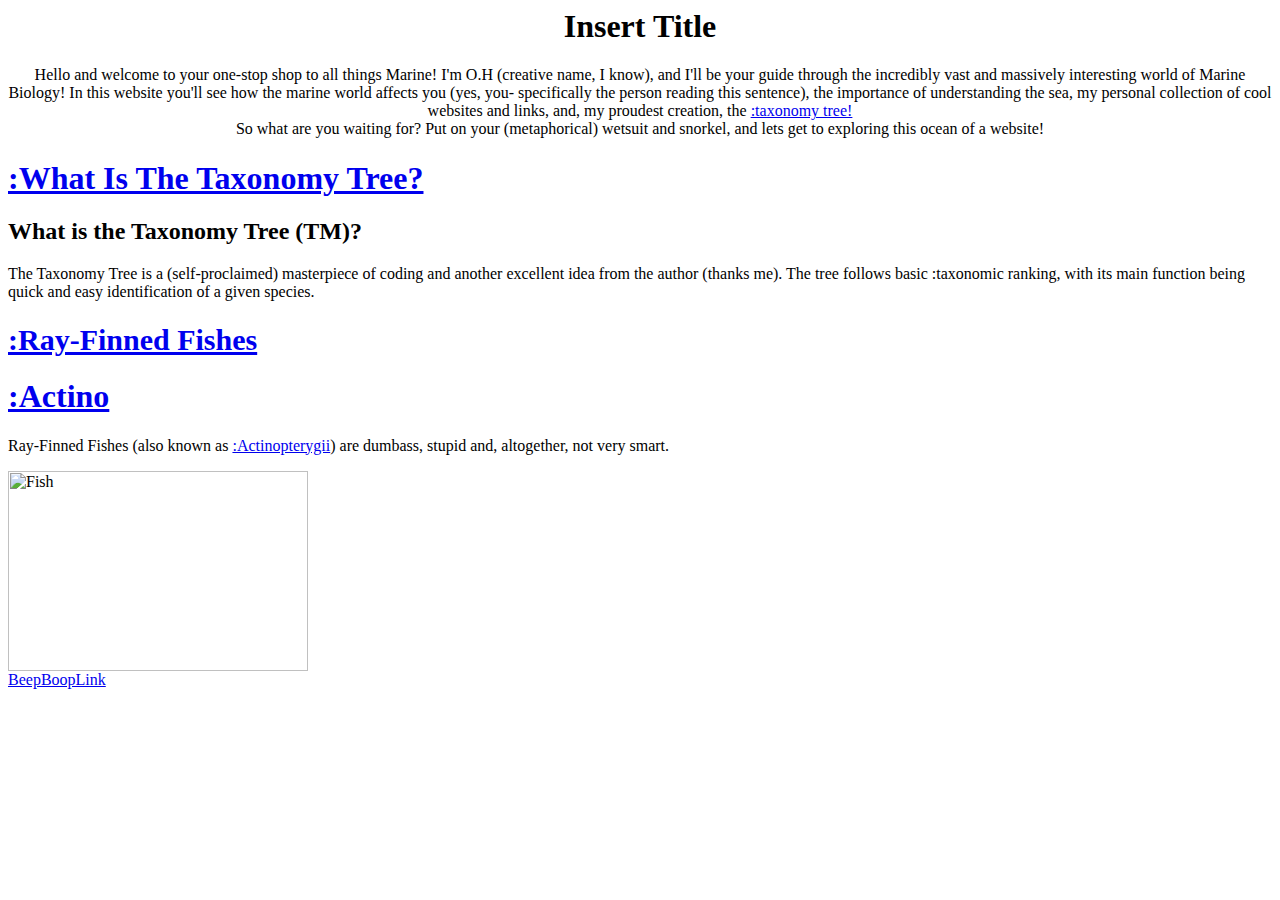
==== index.html @ cf11eb81 "Update index.html" ====
<head><script src="https://cdn.jsdelivr.net/gh/ncase/nutshell/nutshell.js"></script></head>
<body background="https://i.guim.co.uk/img/media/14f9be62449a6c4f6ce660e8fe11674d0dc5dd16/0_127_5189_3113/master/5189.jpg?width=1200&height=900&quality=85&auto=format&fit=crop&s=7d345128f7d211a13c8f2cd12607a14a">
<h1><center>Insert Title</center></h1>
<div>
  <p style="background-image:url('https://i.guim.co.uk/img/media/14f9be62449a6c4f6ce660e8fe11674d0dc5dd16/0_127_5189_3113/master/5189.jpg?width=1200&height=900&quality=85&auto=format&fit=crop&s=7d345128f7d211a13c8f2cd12607a14a')"><center>Hello and welcome to your one-stop shop to all things Marine! I'm O.H (creative name, I know), and I'll be your guide through the incredibly vast and massively interesting world of Marine Biology! In this website you'll see how the marine world affects you (yes, you- specifically the person reading this sentence), the importance of understanding the sea, my personal collection of cool websites and links, and, my proudest creation, the <a href="#WhatIsTheTaxonomyTree?">:taxonomy tree!</a><br>
  So what are you waiting for? Put on your (metaphorical) wetsuit and snorkel, and lets get to exploring this ocean of a website!</center></p>
</div>





<h1><a href="#WhatIsTheTaxonomyTree?">:What Is The Taxonomy Tree?</a></h1>
<div>
  <h2>What is the Taxonomy Tree (TM)?</h2>
  <p>The Taxonomy Tree is a (self-proclaimed) masterpiece of coding and another excellent idea from the author (thanks me). The tree follows basic :taxonomic ranking, with its main function being quick and easy identification of a given species.</p>
</div>
<h1><a style="font-size:30px" href="#Actino">:Ray-Finned Fishes</a></h1>
<h1><a href="#Actino">:Actino</a></h1>
<div>
  <p>Ray-Finned Fishes (also known as <a href="https://en.wikipedia.org/wiki/Actinopterygii">:Actinopterygii</a>) are dumbass, stupid and, altogether, not very smart. </p>
  <img src="https://images.pexels.com/photos/45910/goldfish-carassius-fish-golden-45910.jpeg?cs=srgb&dl=pexels-pixabay-45910.jpg&fm=jpg" alt="Fish" width="300" height="200"></img>
</div>
<a href="https://mollsenic.github.io/Marine_Biology/#MarineBiology">BeepBoopLink</a>
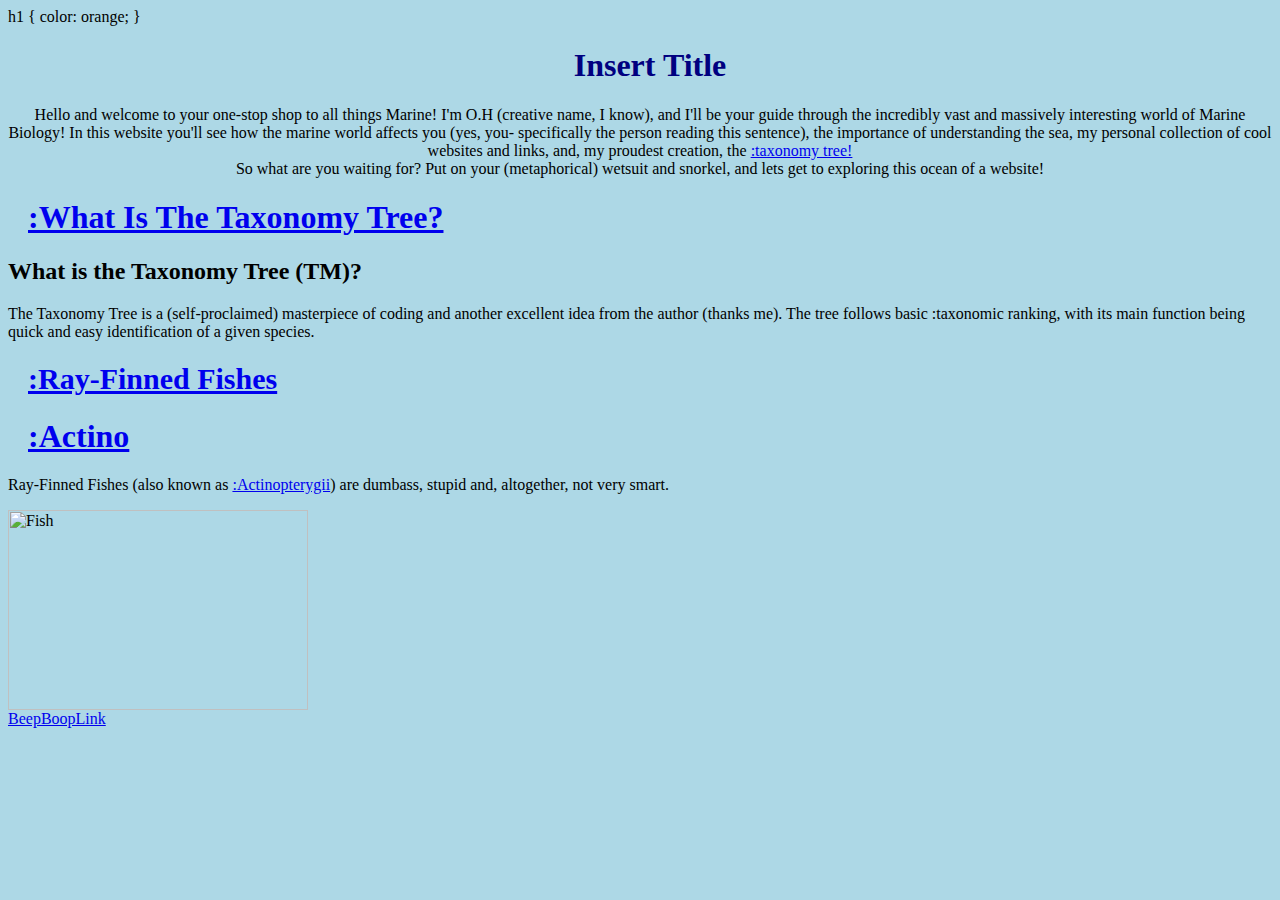
==== commit 01a87ab4: "Update index.html" ====
--- a/index.html
+++ b/index.html
@@ -1,8 +1,12 @@
 <head><script src="https://cdn.jsdelivr.net/gh/ncase/nutshell/nutshell.js"></script></head>
+<link type="text/css" rel="stylesheet" href="main.css">
 <body background="https://i.guim.co.uk/img/media/14f9be62449a6c4f6ce660e8fe11674d0dc5dd16/0_127_5189_3113/master/5189.jpg?width=1200&height=900&quality=85&auto=format&fit=crop&s=7d345128f7d211a13c8f2cd12607a14a">
+h1 {
+  color: orange;
+}
 <h1><center>Insert Title</center></h1>
 <div>
-  <p style="background-image:url('https://i.guim.co.uk/img/media/14f9be62449a6c4f6ce660e8fe11674d0dc5dd16/0_127_5189_3113/master/5189.jpg?width=1200&height=900&quality=85&auto=format&fit=crop&s=7d345128f7d211a13c8f2cd12607a14a')"><center>Hello and welcome to your one-stop shop to all things Marine! I'm O.H (creative name, I know), and I'll be your guide through the incredibly vast and massively interesting world of Marine Biology! In this website you'll see how the marine world affects you (yes, you- specifically the person reading this sentence), the importance of understanding the sea, my personal collection of cool websites and links, and, my proudest creation, the <a href="#WhatIsTheTaxonomyTree?">:taxonomy tree!</a><br>
+  <p style="background-image:url('https://i.guim.co.uk/img/media/14f9be62449a6c4f6ce660e8fe11674d0dc5dd16/0_127_5189_3113/master/5189.jpg?width=100&height=90&quality=85&auto=format&fit=crop&s=7d345128f7d211a13c8f2cd12607a14a')" width="100" height="100"><center>Hello and welcome to your one-stop shop to all things Marine! I'm O.H (creative name, I know), and I'll be your guide through the incredibly vast and massively interesting world of Marine Biology! In this website you'll see how the marine world affects you (yes, you- specifically the person reading this sentence), the importance of understanding the sea, my personal collection of cool websites and links, and, my proudest creation, the <a href="#WhatIsTheTaxonomyTree?">:taxonomy tree!</a><br>
   So what are you waiting for? Put on your (metaphorical) wetsuit and snorkel, and lets get to exploring this ocean of a website!</center></p>
 </div>
 
--- a/main.css
+++ b/main.css
@@ -0,0 +1,8 @@
+body {
+  background-color: lightblue;
+}
+
+h1 {
+  color: navy;
+  margin-left: 20px;
+}
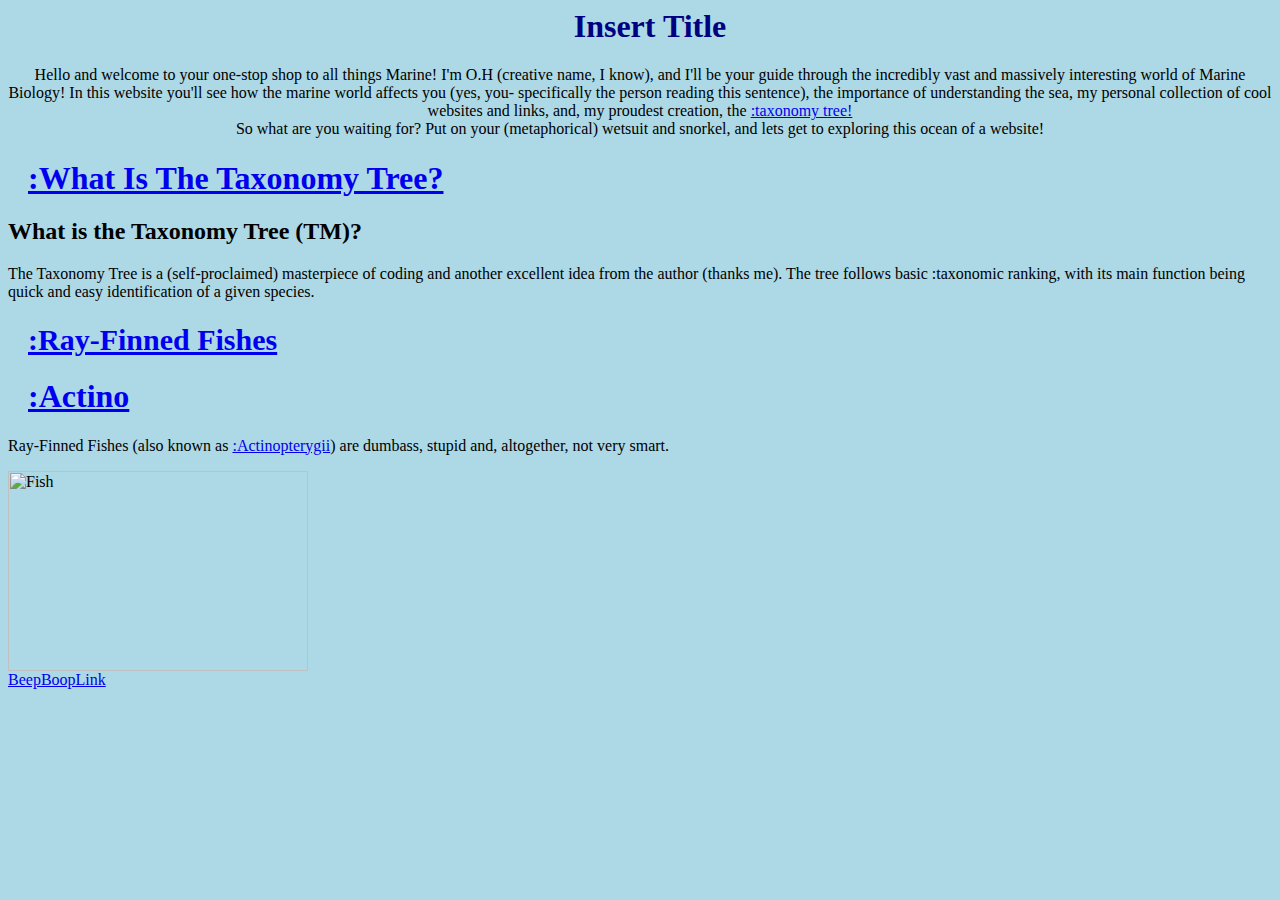
==== commit c19067da: "Update index.html" ====
--- a/index.html
+++ b/index.html
@@ -1,9 +1,6 @@
 <head><script src="https://cdn.jsdelivr.net/gh/ncase/nutshell/nutshell.js"></script></head>
 <link type="text/css" rel="stylesheet" href="main.css">
 <body background="https://i.guim.co.uk/img/media/14f9be62449a6c4f6ce660e8fe11674d0dc5dd16/0_127_5189_3113/master/5189.jpg?width=1200&height=900&quality=85&auto=format&fit=crop&s=7d345128f7d211a13c8f2cd12607a14a">
-h1 {
-  color: orange;
-}
 <h1><center>Insert Title</center></h1>
 <div>
   <p style="background-image:url('https://i.guim.co.uk/img/media/14f9be62449a6c4f6ce660e8fe11674d0dc5dd16/0_127_5189_3113/master/5189.jpg?width=100&height=90&quality=85&auto=format&fit=crop&s=7d345128f7d211a13c8f2cd12607a14a')" width="100" height="100"><center>Hello and welcome to your one-stop shop to all things Marine! I'm O.H (creative name, I know), and I'll be your guide through the incredibly vast and massively interesting world of Marine Biology! In this website you'll see how the marine world affects you (yes, you- specifically the person reading this sentence), the importance of understanding the sea, my personal collection of cool websites and links, and, my proudest creation, the <a href="#WhatIsTheTaxonomyTree?">:taxonomy tree!</a><br>
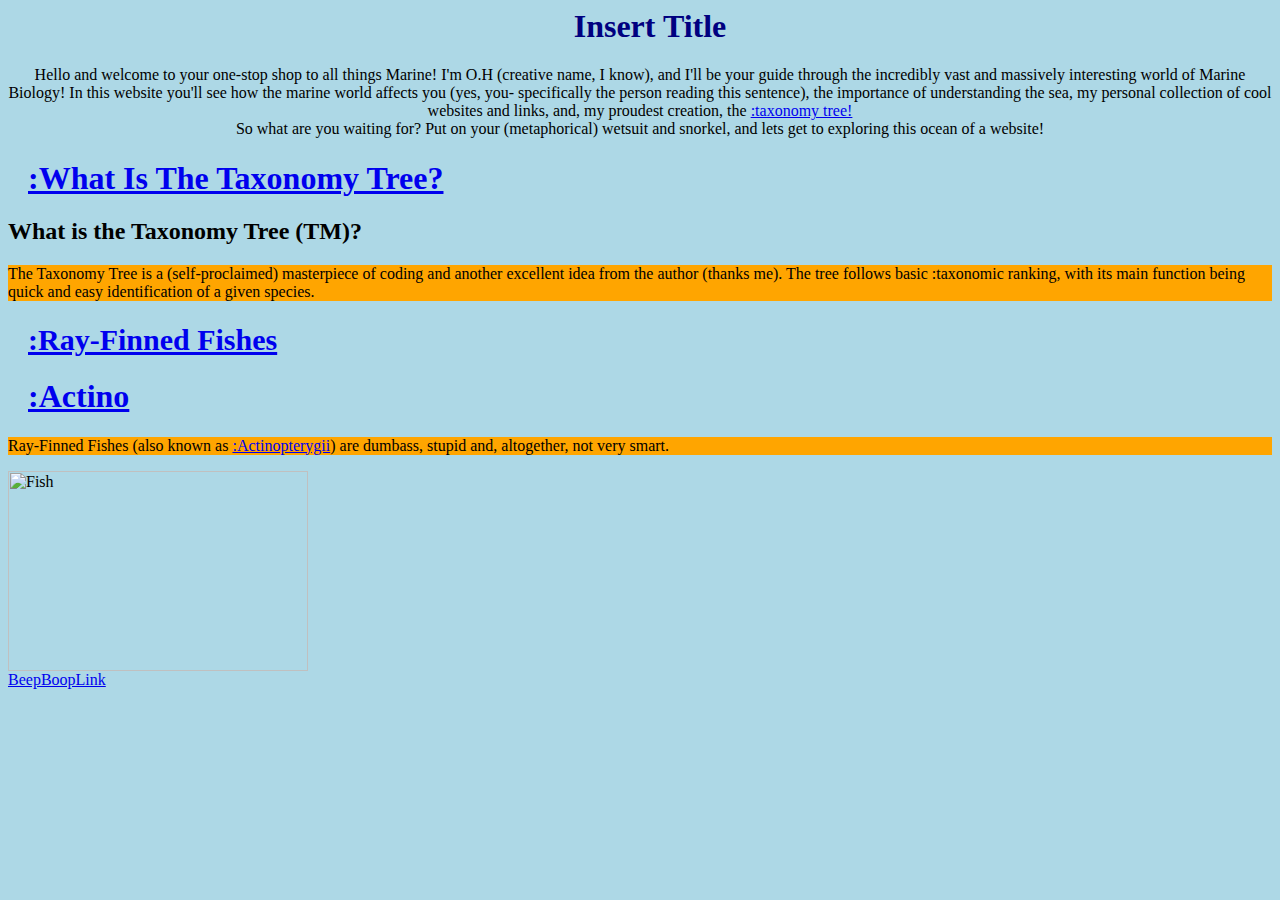
==== commit 08089db8: "Update index.html" ====
--- a/index.html
+++ b/index.html
@@ -1,6 +1,6 @@
 <head><script src="https://cdn.jsdelivr.net/gh/ncase/nutshell/nutshell.js"></script></head>
 <link type="text/css" rel="stylesheet" href="main.css">
-<body background="https://i.guim.co.uk/img/media/14f9be62449a6c4f6ce660e8fe11674d0dc5dd16/0_127_5189_3113/master/5189.jpg?width=1200&height=900&quality=85&auto=format&fit=crop&s=7d345128f7d211a13c8f2cd12607a14a">
+<body>
 <h1><center>Insert Title</center></h1>
 <div>
   <p style="background-image:url('https://i.guim.co.uk/img/media/14f9be62449a6c4f6ce660e8fe11674d0dc5dd16/0_127_5189_3113/master/5189.jpg?width=100&height=90&quality=85&auto=format&fit=crop&s=7d345128f7d211a13c8f2cd12607a14a')" width="100" height="100"><center>Hello and welcome to your one-stop shop to all things Marine! I'm O.H (creative name, I know), and I'll be your guide through the incredibly vast and massively interesting world of Marine Biology! In this website you'll see how the marine world affects you (yes, you- specifically the person reading this sentence), the importance of understanding the sea, my personal collection of cool websites and links, and, my proudest creation, the <a href="#WhatIsTheTaxonomyTree?">:taxonomy tree!</a><br>
@@ -23,3 +23,4 @@
   <img src="https://images.pexels.com/photos/45910/goldfish-carassius-fish-golden-45910.jpeg?cs=srgb&dl=pexels-pixabay-45910.jpg&fm=jpg" alt="Fish" width="300" height="200"></img>
 </div>
 <a href="https://mollsenic.github.io/Marine_Biology/#MarineBiology">BeepBoopLink</a>
+</body>
--- a/main.css
+++ b/main.css
@@ -1,5 +1,9 @@
 body {
   background-color: lightblue;
+}
+
+p {
+  background-color: orange;
 }
 
 h1 {
